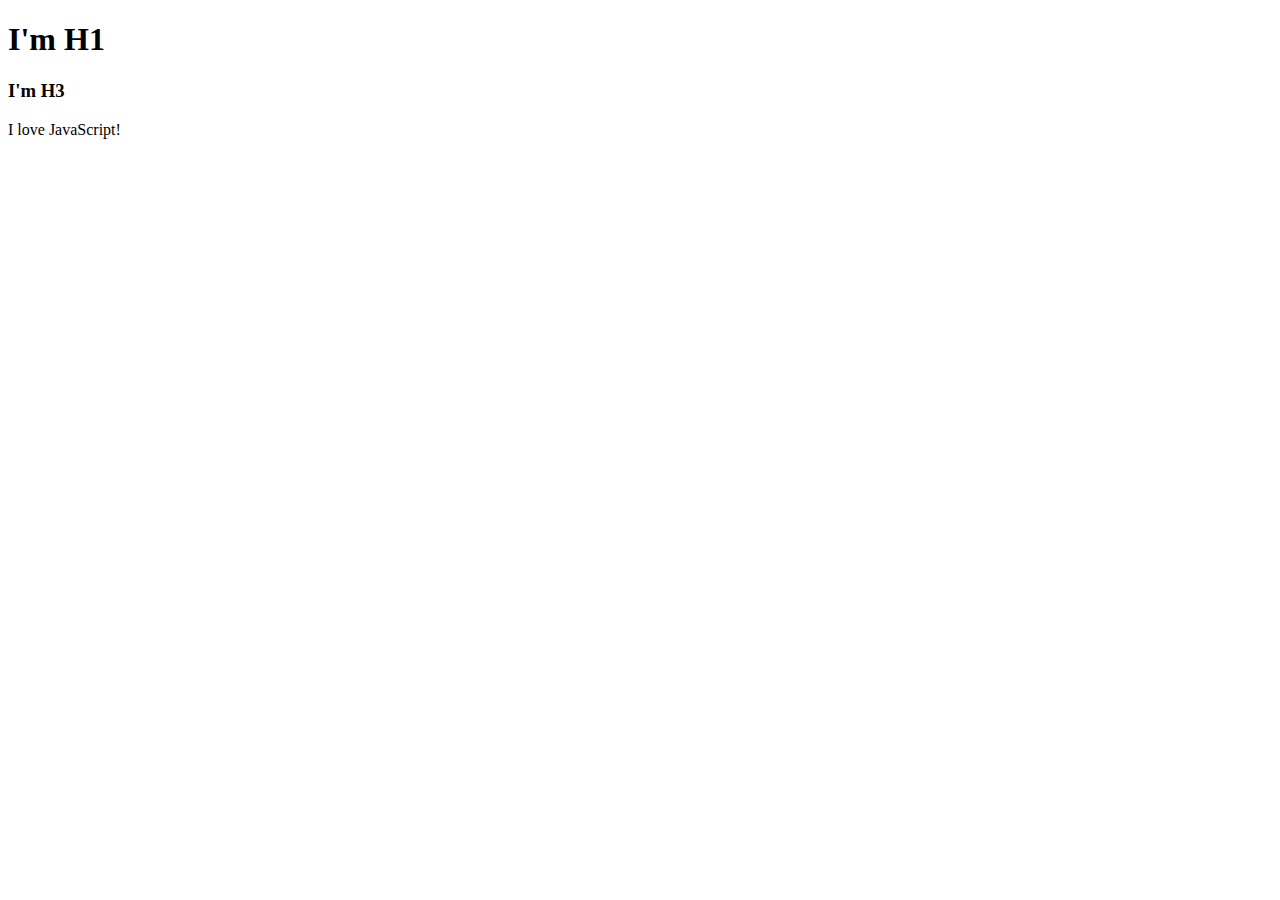
==== index.html @ af2f907f "first commit" ====
<!DOCTYPE html>
<html lang="en">
<head>
    <meta charset="UTF-8">
    <meta http-equiv="X-UA-Compatible" content="IE=edge">
    <meta name="viewport" content="width=device-width, initial-scale=1.0">
    <title>Document</title>
</head>
<body>
    <h1 id= "idh1"></h1>
    <h3 id= "idh3"></h3>
    <p id="root"> </p>
    <script>
     document.getElementById("root").innerHTML = "I love JavaScript!"; 
     document.getElementById("idh1").innerHTML = "I'm H1";
     document.getElementById("idh3").innerHTML = "I'm H3"; 
    </script>
</body>
</html>
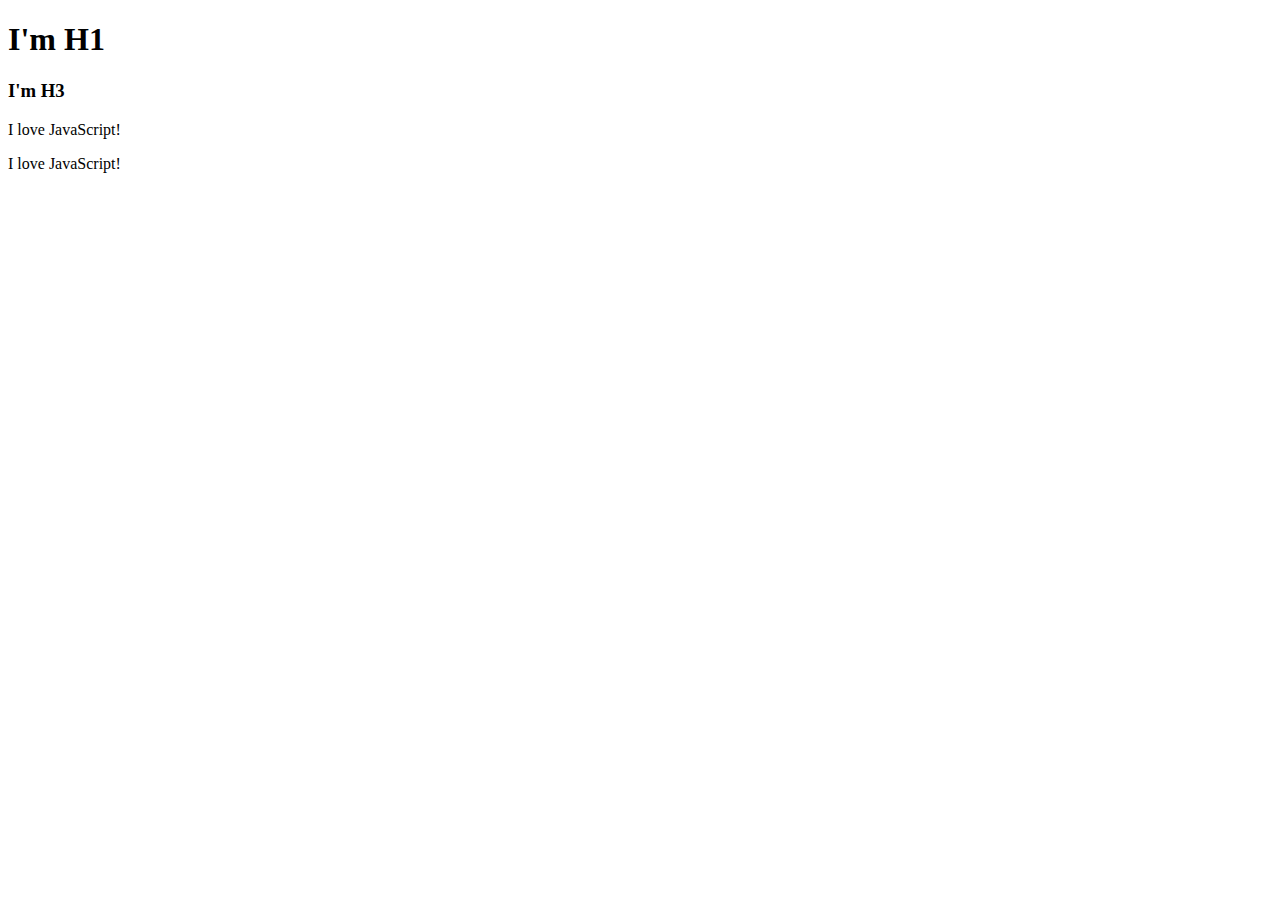
==== commit a83450b4: "all JS output methods added" ====
--- a/index.html
+++ b/index.html
@@ -14,6 +14,9 @@
      document.getElementById("root").innerHTML = "I love JavaScript!"; 
      document.getElementById("idh1").innerHTML = "I'm H1";
      document.getElementById("idh3").innerHTML = "I'm H3"; 
+     console.log("I am learning javascript!");
+     document.write("I love JavaScript!");
+     window.alert("This is window.alert() method ");
     </script>
 </body>
 </html>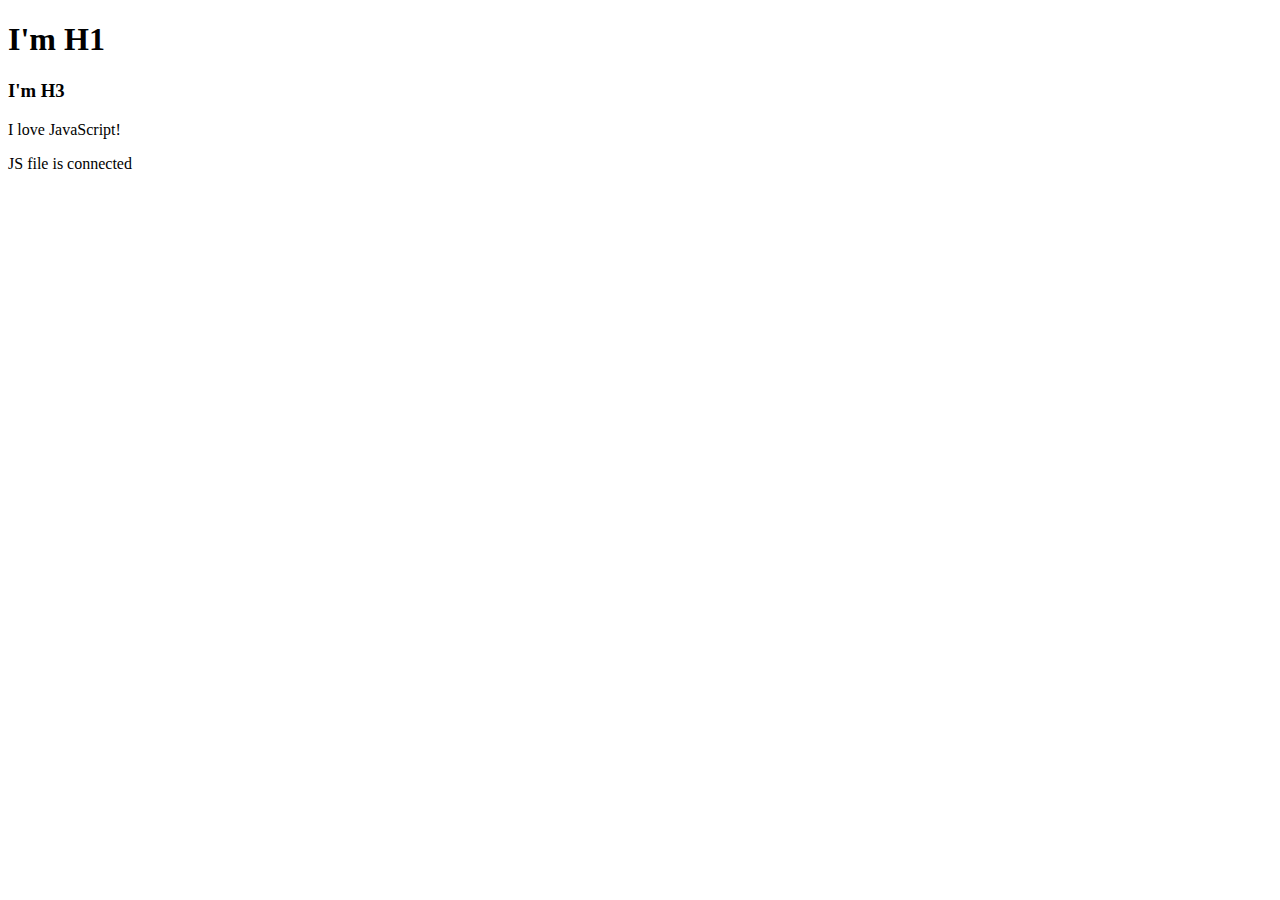
==== commit a1cca2f6: "JS file created, all JS code separated from html and connected with html file, js file moved in JS f" ====
--- a/index.html
+++ b/index.html
@@ -10,13 +10,8 @@
     <h1 id= "idh1"></h1>
     <h3 id= "idh3"></h3>
     <p id="root"> </p>
-    <script>
-     document.getElementById("root").innerHTML = "I love JavaScript!"; 
-     document.getElementById("idh1").innerHTML = "I'm H1";
-     document.getElementById("idh3").innerHTML = "I'm H3"; 
-     console.log("I am learning javascript!");
-     document.write("I love JavaScript!");
-     window.alert("This is window.alert() method ");
+    <script src="JS/script.js">
+
     </script>
 </body>
 </html>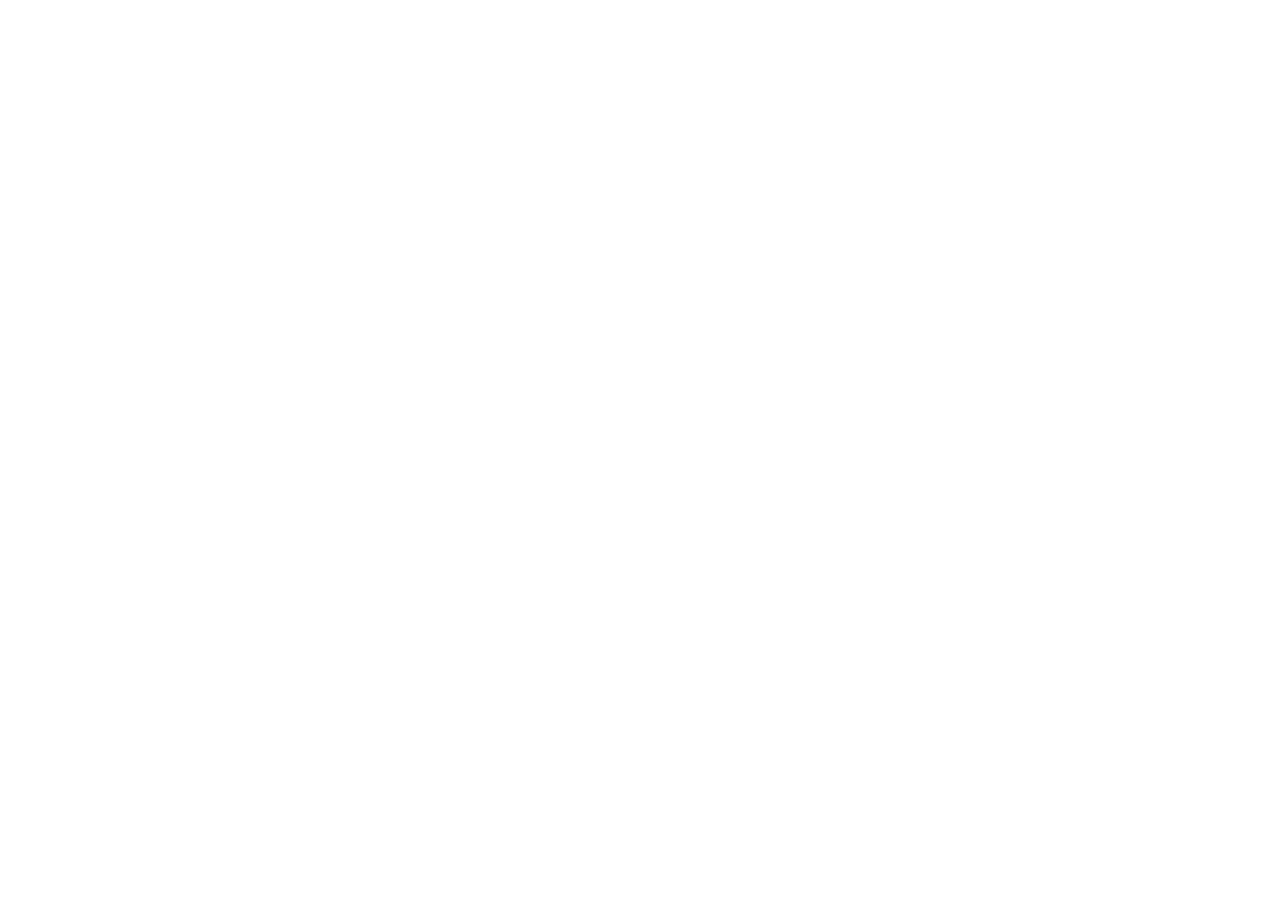
==== commit a29945ce: "Folder name changed" ====
--- a/index.html
+++ b/index.html
@@ -10,7 +10,7 @@
     <h1 id= "idh1"></h1>
     <h3 id= "idh3"></h3>
     <p id="root"> </p>
-    <script src="JS/script.js">
+    <script src="Variable_Operators_Datatypes/Primitive and Reference Data Types.js">
 
     </script>
 </body>
